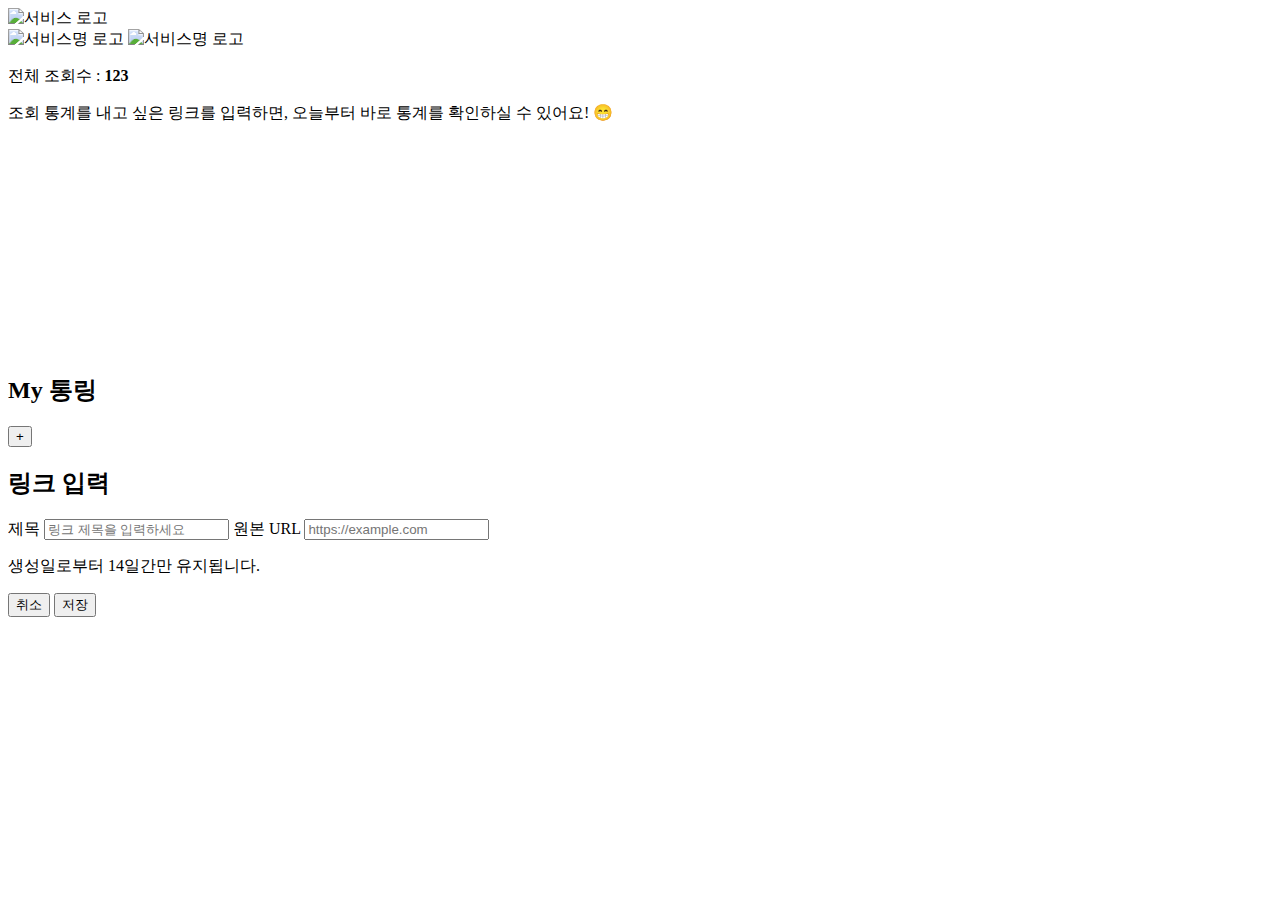
==== src/main/resources/templates/index.html @ deb2af7e "feat : 사용자 및 링크생성 기능" ====
<!DOCTYPE html>
<html xmlns:th="http://www.thymeleaf.org">
<head>
    <title>TongLink</title>
    <meta name="viewport" content="width=device-width, initial-scale=1.0, user-scalable=no">
    <link rel="android-touch-icon" sizes="72x72" th:href="@{/images/android-icon-72x72.png}">
    <link rel="apple-touch-icon" sizes="72x72" th:href="@{/images/apple-icon-72x72.png}">
    <link rel="icon" type="image/png" sizes="32x32" th:href="@{/images/favicon-32x32.png}">
    <link rel="stylesheet" th:href="@{/css/common.css}" />
    <link rel="manifest" th:href="@{/manifest.json}">
    <script th:src="@{/js/user.js}" defer></script>
    <script th:src="@{/js/index-modal.js}" defer></script>
    <script th:src="@{/js/tonglink-list.js}" defer></script>
    <script th:src="@{/js/service-worker.js}" defer></script>
    <meta name="theme-color" content="#262626">
    <script src="https://cdn.jsdelivr.net/npm/chart.js"></script>
</head>
<body>
<div id="splash-screen" class="splash-screen">
    <div class="splash-content">
        <img src="/images/tonglink-splash-white.png" alt="서비스 로고" class="splash-logo">
    </div>
</div>
<div class="app-container">
    <main class="main-content">
        <section class="profile-section">
            <div class="header-logo">
                <img src="/images/tonglink-logo-white.png" alt="서비스명 로고" class="header&#45;&#45;logo-img">
                <img src="/images/tonglink-textlogo-white.png" alt="서비스명 로고" class="header&#45;&#45;logo-img">
            </div>
            <p class="profile-subtitle">전체 조회수 : <strong>123</strong></p>
            <p class="profile-description">조회 통계를 내고 싶은 링크를 입력하면, 오늘부터 바로 통계를 확인하실 수 있어요! 😁</p>
        </section>
        <section class="stats-section">
            <div class="stats-card">
                <canvas id="stats-chart" width="400" height="200"></canvas>
            </div>
        </section>
        <div class="gray-bar-wrapper">
            <div class="gray-bar"></div>
        </div>
        <section class="popular-section" style="margin-top: 30px;">
            <div class="popular-header">
                <h2>My 통링</h2>
                <button class="floating-button" id="open-modal">+</button>

                <!-- Modal -->
                <div class="modal-overlay" id="modal">
                    <div class="modal-content">
                        <h2 class="modal-title">링크 입력</h2>
                        <form id="link-form">
                            <label for="title">제목</label>
                            <input type="text" id="title" name="title" placeholder="링크 제목을 입력하세요" required maxlength="50">

                            <label for="originUrl">원본 URL</label>
                            <input type="text" id="originUrl" name="originUrl" placeholder="https://example.com" required>

                            <p class="modal-warning">생성일로부터 14일간만 유지됩니다.</p>
                            <div class="modal-buttons">
                                <button type="button" class="btn btn-cancel" id="close-modal">취소</button>
                                <button type="submit" class="btn btn-submit">저장</button>
                            </div>
                        </form>
                    </div>
                </div>
            </div>
            <div id="tonglink-list"></div>

        </section>
    </main>

    <!-- Fixed Button -->
    <div class="footer-top"></div>
    <div th:replace="fragments/footer :: footer"></div>
</div>
</body>
<script>
    if ("serviceWorker" in navigator) {
        navigator.serviceWorker.register("/js/service-worker.js")
            .then(() => console.log("Service Worker 등록 성공"))
            .catch((error) => console.error("Service Worker 등록 실패:", error));
    }
    document.addEventListener('DOMContentLoaded', () => {
        // PWA 설치 후 실행될 로직
        window.addEventListener("appinstalled", () => {
            console.log("PWA가 설치되었습니다!");

            let userUUID = localStorage.getItem("userUUID");
            if (!userUUID) {
                // UUID가 없으면 새로 생성
                userUUID = crypto.randomUUID();
                localStorage.setItem("userUUID", userUUID);
            }

            // 서버로 UUID 전송
            sendUUIDToServerPWA(userUUID);
        });

        /* 모달 관련 */
        const modal = document.getElementById("modal");
        const openModalButton = document.getElementById("open-modal");
        const closeModalButton = document.getElementById("close-modal");
        const form = document.getElementById("link-form");

        /* Splash 관련 */
        const splashScreen = document.getElementById('splash-screen');

        /* My 통링 관련 */
        const container = document.getElementById("tonglink-list");

        // 첫 방문 여부 확인 (localStorage에 방문 여부 저장)
        const hasVisited = localStorage.getItem('hasVisited');


        if (!hasVisited) {
            // 첫 방문인 경우, 스플래시 화면 보여주기
            setTimeout(() => {
                splashScreen.classList.add('hidden'); // 스플래시 숨기기
                openModalButton.style.display = "flex";
            }, 2000); // 2초 후 스플래시 사라짐
            localStorage.setItem('hasVisited', 'true'); // 방문 여부 저장

        } else {
            // 이미 방문한 경우, 스플래시 즉시 숨김
            splashScreen.classList.add('hidden');
            openModalButton.style.display = "flex";
        }

        openModalButton.addEventListener("click", () => {
            modal.style.display = "flex"; // 모달 표시
        });

        // 모달 닫기
        closeModalButton.addEventListener("click", () => {
            modal.style.display = "none"; // 모달 숨김
        });
        // 모달 닫기: 오버레이 클릭
        modal.addEventListener("click", (event) => {
            if (event.target === modal) {
                modal.style.display = "none"; // 모달 숨김
            }
        });

        form.addEventListener("submit", (event) => {
            event.preventDefault(); // 기본 폼 동작 방지

            const originUrl = document.getElementById("originUrl").value;
            const title = document.getElementById("title").value;
            const body = {
                uuId: localStorage.getItem("userUUID"),
                title: title,
                originUrl: originUrl
            }
            saveLink(body);
            modal.style.display = "none"; // 모달 숨김
            initInfiniteScroll(localStorage.getItem("userUUID"), container);
        });
        manageUserUUID();
        // 초기 데이터 렌더링
        initInfiniteScroll(localStorage.getItem("userUUID"), container);
    });

    const ctx = document.getElementById('stats-chart').getContext('2d');

    const statsChart = new Chart(ctx, {
        type: 'bar', // 막대 그래프를 기본으로 설정
        data: {
            labels: ['12/01', '12/02', '12/03', '12/04', '12/05'], // x축 레이블
            datasets: [
                // {
                //     type: 'line', // 선 그래프
                //     label: '조회수',
                //     data: [123, 98, 76, 150, 130], // 조회수 데이터
                //     borderColor: 'rgba(255, 99, 132, 1)', // 선 색상
                //     backgroundColor: 'rgba(255, 99, 132, 0.2)', // 채우기 색상
                //     tension: 0.3, // 선 곡률
                //     fill: true, // 선 아래 채우기
                // },
                {
                    type: 'bar', // 막대 그래프
                    label: '방문자',
                    data: [90, 70, 60, 120, 100], // 방문자 데이터
                    backgroundColor: '#c6c6c6', // 막대 색상
                    color: '#cdcccc',
                    borderRadius: 8, // 막대 모서리 둥글게
                },
            ],
        },
        options: {
            responsive: true, // 반응형 지원
            plugins: {
                legend: {
                    position: 'top', // 범례 위치
                    labels: {
                        font: {
                            size: 14, // 글씨 크기
                            color: '#cdcccc'
                        },
                    },
                },
                tooltip: {
                    enabled: true, // 툴팁 활성화
                    callbacks: {
                        label: function (context) {
                            return `${context.dataset.label}: ${context.raw}회`;
                        },
                    },
                },
            },
            scales: {
                x: {
                    grid: {
                        display: false, // x축 그리드 숨김
                    },
                    ticks: {
                        color: '#cdcccc', // x축 눈금 폰트 색상
                    },
                },
                y: {
                    beginAtZero: true, // y축 0부터 시작
                    grid: {
                        color: '#e0e0e0', // y축 그리드 색상
                    },
                    ticks: {
                        stepSize: 50, // y축 눈금 간격
                        color: '#cdcccc', // y축 눈금 폰트 색상
                    },
                },
            },
        },
    });

    function initPullToRefresh() {

    }

</script>
</html>
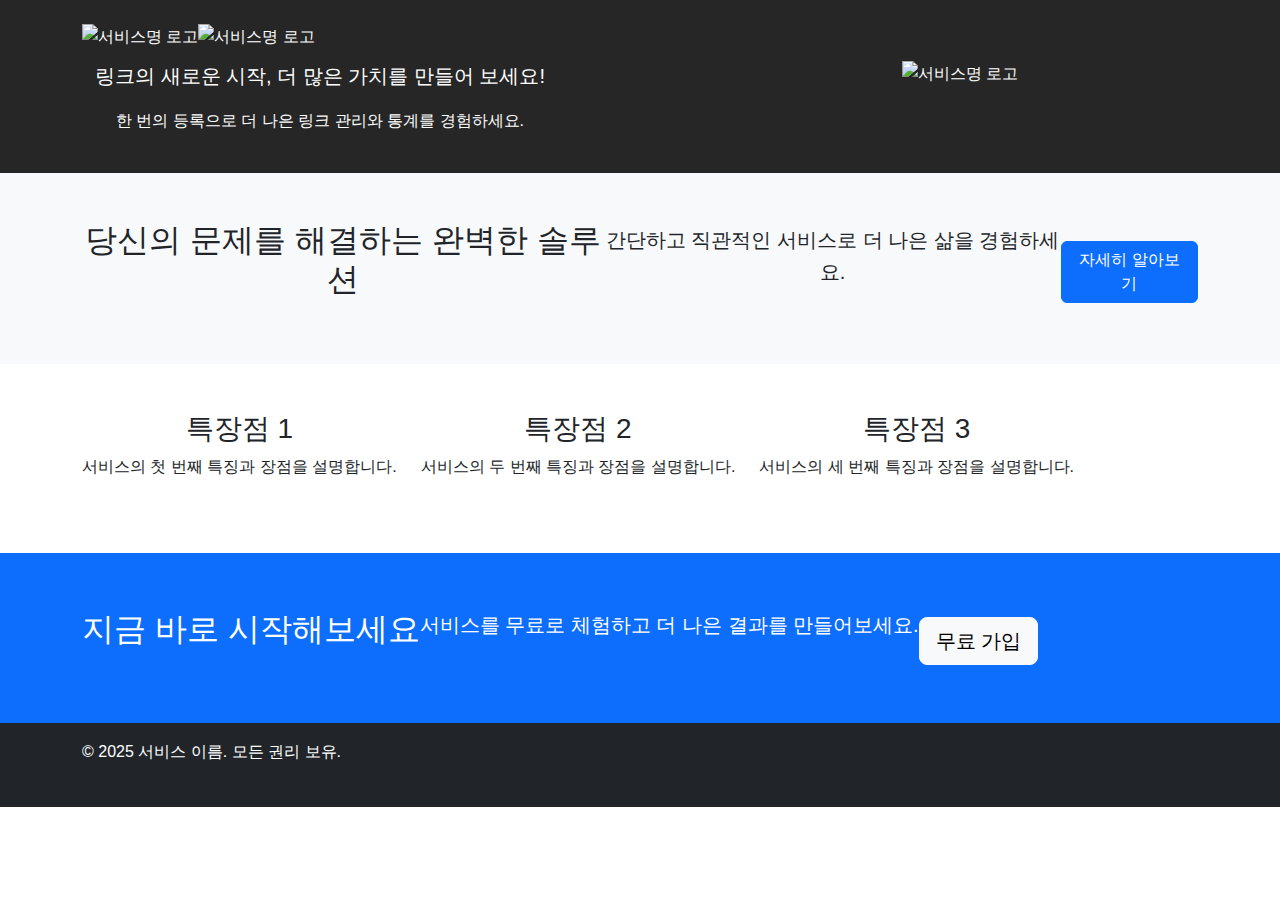
==== commit 656cab7b: "랜딩페이지 1차 적용" ====
--- a/src/main/resources/templates/index.html
+++ b/src/main/resources/templates/index.html
@@ -4,235 +4,154 @@
     <title>TongLink</title>
     <meta name="viewport" content="width=device-width, initial-scale=1.0, user-scalable=no">
     <link rel="android-touch-icon" sizes="72x72" th:href="@{/images/android-icon-72x72.png}">
-    <link rel="apple-touch-icon" sizes="72x72" th:href="@{/images/apple-icon-72x72.png}">
+    <link rel="apple-touch-icon" sizes="72x72" th:href="@{/images/icons/icon-128x128-v2.png}">
     <link rel="icon" type="image/png" sizes="32x32" th:href="@{/images/favicon-32x32.png}">
-    <link rel="stylesheet" th:href="@{/css/common.css}" />
-    <link rel="manifest" th:href="@{/manifest.json}">
-    <script th:src="@{/js/user.js}" defer></script>
-    <script th:src="@{/js/index-modal.js}" defer></script>
-    <script th:src="@{/js/tonglink-list.js}" defer></script>
-    <script th:src="@{/js/service-worker.js}" defer></script>
-    <meta name="theme-color" content="#262626">
-    <script src="https://cdn.jsdelivr.net/npm/chart.js"></script>
+    <!-- Bootstrap CSS -->
+    <link rel="stylesheet" href="https://cdn.jsdelivr.net/npm/bootstrap@5.3.0/dist/css/bootstrap.min.css">
+    <!-- 커스텀 CSS -->
+    <link rel="stylesheet" href="/css/styles.css" th:href="@{/css/common.css}">
+
+    <style>
+        body {
+            font-family: 'Arial', sans-serif;
+            line-height: 1.6;
+        }
+
+        header {
+            background: linear-gradient(45deg, #262626, rgb(38, 38, 38));
+        }
+
+        .container {
+            display: flex;
+            align-items: center;
+            justify-content: flex-start;
+            margin-bottom: 10px;
+        }
+        .first-parent-container {
+            display: flex;
+            flex-direction: row;
+        }
+        .first-container-left {
+            flex: 1;
+        }
+        .first-container-right {
+            flex: 1;
+        }
+
+        footer {
+            background: #333;
+            color: #aaa;
+        }
+    </style>
 </head>
 <body>
-<div id="splash-screen" class="splash-screen">
-    <div class="splash-content">
-        <img src="/images/tonglink-splash-white.png" alt="서비스 로고" class="splash-logo">
+<header class="bg-primary text-white text-center py-4">
+    <div class="container">
+        <img src="/images/tonglink-logo-white.png" alt="서비스명 로고" class="header&#45;&#45;logo-img">
+        <img src="/images/tonglink-textlogo-white.png" alt="서비스명 로고" class="header&#45;&#45;logo-img">
     </div>
-</div>
-<div class="app-container">
-    <main class="main-content">
-        <section class="profile-section">
-            <div class="header-logo">
-                <img src="/images/tonglink-logo-white.png" alt="서비스명 로고" class="header&#45;&#45;logo-img">
-                <img src="/images/tonglink-textlogo-white.png" alt="서비스명 로고" class="header&#45;&#45;logo-img">
-            </div>
-            <p class="profile-subtitle">전체 조회수 : <strong>123</strong></p>
-            <p class="profile-description">조회 통계를 내고 싶은 링크를 입력하면, 오늘부터 바로 통계를 확인하실 수 있어요! 😁</p>
-        </section>
-        <section class="stats-section">
-            <div class="stats-card">
-                <canvas id="stats-chart" width="400" height="200"></canvas>
-            </div>
-        </section>
-        <div class="gray-bar-wrapper">
-            <div class="gray-bar"></div>
+    <div class="first-parent-container">
+        <div class="first-container-left">
+            <p class="lead">링크의 새로운 시작, 더 많은 가치를 만들어 보세요!</p>
+            <p>한 번의 등록으로 더 나은 링크 관리와 통계를 경험하세요.</p>
         </div>
-        <section class="popular-section" style="margin-top: 30px;">
-            <div class="popular-header">
-                <h2>My 통링</h2>
-                <button class="floating-button" id="open-modal">+</button>
+        <div class="first-container-right">
+            <img src="/images/tonglink-logo-white.png" alt="서비스명 로고" class="header&#45;&#45;logo-img">
+        </div>
+    </div>
 
-                <!-- Modal -->
-                <div class="modal-overlay" id="modal">
-                    <div class="modal-content">
-                        <h2 class="modal-title">링크 입력</h2>
-                        <form id="link-form">
-                            <label for="title">제목</label>
-                            <input type="text" id="title" name="title" placeholder="링크 제목을 입력하세요" required maxlength="50">
 
-                            <label for="originUrl">원본 URL</label>
-                            <input type="text" id="originUrl" name="originUrl" placeholder="https://example.com" required>
+</header>
 
-                            <p class="modal-warning">생성일로부터 14일간만 유지됩니다.</p>
-                            <div class="modal-buttons">
-                                <button type="button" class="btn btn-cancel" id="close-modal">취소</button>
-                                <button type="submit" class="btn btn-submit">저장</button>
-                            </div>
-                        </form>
-                    </div>
+<main>
+    <!-- Hero Section -->
+    <section class="py-5 bg-light text-center">
+        <div class="container">
+            <h2>당신의 문제를 해결하는 완벽한 솔루션</h2>
+            <p class="lead">간단하고 직관적인 서비스로 더 나은 삶을 경험하세요.</p>
+            <a href="#features" class="btn btn-primary mt-3">자세히 알아보기</a>
+        </div>
+    </section>
+
+    <!-- Features Section -->
+    <section id="features" class="py-5">
+        <div class="container">
+            <div class="row text-center">
+                <div class="col-md-4">
+                    <i class="bi bi-check-circle fs-1 text-success"></i>
+                    <h3>특장점 1</h3>
+                    <p>서비스의 첫 번째 특징과 장점을 설명합니다.</p>
+                </div>
+                <div class="col-md-4">
+                    <i class="bi bi-lightning-fill fs-1 text-warning"></i>
+                    <h3>특장점 2</h3>
+                    <p>서비스의 두 번째 특징과 장점을 설명합니다.</p>
+                </div>
+                <div class="col-md-4">
+                    <i class="bi bi-people-fill fs-1 text-info"></i>
+                    <h3>특장점 3</h3>
+                    <p>서비스의 세 번째 특징과 장점을 설명합니다.</p>
                 </div>
             </div>
-            <div id="tonglink-list"></div>
+        </div>
+    </section>
 
-        </section>
-    </main>
+    <!-- CTA Section -->
+    <section class="py-5 bg-primary text-white text-center ">
+        <div class="container">
+            <h2>지금 바로 시작해보세요</h2>
+            <p class="lead">서비스를 무료로 체험하고 더 나은 결과를 만들어보세요.</p>
+            <a href="/signup" class="btn btn-light btn-lg mt-3" th:href="@{/signup}">무료 가입</a>
+        </div>
+    </section>
+</main>
 
-    <!-- Fixed Button -->
-    <div class="footer-top"></div>
-    <div th:replace="fragments/footer :: footer"></div>
-</div>
+<footer class="bg-dark text-white text-center py-3">
+    <div class="container">
+        <p>&copy; 2025 서비스 이름. 모든 권리 보유.</p>
+    </div>
+</footer>
+
+<!-- Bootstrap JS -->
+<script src="https://cdn.jsdelivr.net/npm/bootstrap@5.3.0/dist/js/bootstrap.bundle.min.js"></script>
 </body>
-<script>
-    if ("serviceWorker" in navigator) {
-        navigator.serviceWorker.register("/js/service-worker.js")
-            .then(() => console.log("Service Worker 등록 성공"))
-            .catch((error) => console.error("Service Worker 등록 실패:", error));
-    }
-    document.addEventListener('DOMContentLoaded', () => {
-        // PWA 설치 후 실행될 로직
-        window.addEventListener("appinstalled", () => {
-            console.log("PWA가 설치되었습니다!");
-
-            let userUUID = localStorage.getItem("userUUID");
-            if (!userUUID) {
-                // UUID가 없으면 새로 생성
-                userUUID = crypto.randomUUID();
-                localStorage.setItem("userUUID", userUUID);
-            }
-
-            // 서버로 UUID 전송
-            sendUUIDToServerPWA(userUUID);
-        });
-
-        /* 모달 관련 */
-        const modal = document.getElementById("modal");
-        const openModalButton = document.getElementById("open-modal");
-        const closeModalButton = document.getElementById("close-modal");
-        const form = document.getElementById("link-form");
-
-        /* Splash 관련 */
-        const splashScreen = document.getElementById('splash-screen');
-
-        /* My 통링 관련 */
-        const container = document.getElementById("tonglink-list");
-
-        // 첫 방문 여부 확인 (localStorage에 방문 여부 저장)
-        const hasVisited = localStorage.getItem('hasVisited');
+</html>
 
 
-        if (!hasVisited) {
-            // 첫 방문인 경우, 스플래시 화면 보여주기
-            setTimeout(() => {
-                splashScreen.classList.add('hidden'); // 스플래시 숨기기
-                openModalButton.style.display = "flex";
-            }, 2000); // 2초 후 스플래시 사라짐
-            localStorage.setItem('hasVisited', 'true'); // 방문 여부 저장
+<!--
+히어로 섹션 (Hero Section)
 
-        } else {
-            // 이미 방문한 경우, 스플래시 즉시 숨김
-            splashScreen.classList.add('hidden');
-            openModalButton.style.display = "flex";
-        }
+“링크 하나로, 더 많은 가능성을 열어보세요.”
+특정 링크를 등록하면 새로운 링크를 생성하고, 통계와 푸시 알림으로 스마트한 링크 관리를 시작하세요.
+지금 시작하기
 
-        openModalButton.addEventListener("click", () => {
-            modal.style.display = "flex"; // 모달 표시
-        });
+특장점 섹션 (Features Section)
+	1.	스마트 링크 생성
+원래의 링크를 새로운 링크로 변환! 생성된 링크로 접속하면 자동으로 원래 링크로 이동합니다.
+	2.	실시간 통계 확인
+언제, 어디에서 클릭되었는지 확인하고 홍보 효과를 극대화하세요.
+	3.	푸시 알림
+클릭이 발생할 때마다 즉시 알림을 받아 중요한 순간을 놓치지 마세요.
+	4.	동기화된 관리
+로그인만 하면 다른 기기에서도 기존에 사용하던 링크를 바로 사용할 수 있습니다.
+	5.	Top 100 링크
+조회수가 높은 링크를 모아 보여주는 Top 100 목록으로 홍보 효과를 확인하고 새로운 아이디어를 얻으세요.
 
-        // 모달 닫기
-        closeModalButton.addEventListener("click", () => {
-            modal.style.display = "none"; // 모달 숨김
-        });
-        // 모달 닫기: 오버레이 클릭
-        modal.addEventListener("click", (event) => {
-            if (event.target === modal) {
-                modal.style.display = "none"; // 모달 숨김
-            }
-        });
+CTA (Call-To-Action) 섹션
 
-        form.addEventListener("submit", (event) => {
-            event.preventDefault(); // 기본 폼 동작 방지
+“링크 관리의 새로운 시대, 지금 시작하세요!”
+지금 무료로 가입하고, 간편하게 통계와 알림을 설정하세요.
+무료로 시작하기
 
-            const originUrl = document.getElementById("originUrl").value;
-            const title = document.getElementById("title").value;
-            const body = {
-                uuId: localStorage.getItem("userUUID"),
-                title: title,
-                originUrl: originUrl
-            }
-            saveLink(body);
-            modal.style.display = "none"; // 모달 숨김
-            initInfiniteScroll(localStorage.getItem("userUUID"), container);
-        });
-        manageUserUUID();
-        // 초기 데이터 렌더링
-        initInfiniteScroll(localStorage.getItem("userUUID"), container);
-    });
+Top 100 섹션 (추가 가능)
 
-    const ctx = document.getElementById('stats-chart').getContext('2d');
+“최고의 링크를 한눈에, Top 100 리스트”
+조회수가 가장 높은 링크들을 확인하고, 나만의 성공 전략을 만들어 보세요.
 
-    const statsChart = new Chart(ctx, {
-        type: 'bar', // 막대 그래프를 기본으로 설정
-        data: {
-            labels: ['12/01', '12/02', '12/03', '12/04', '12/05'], // x축 레이블
-            datasets: [
-                // {
-                //     type: 'line', // 선 그래프
-                //     label: '조회수',
-                //     data: [123, 98, 76, 150, 130], // 조회수 데이터
-                //     borderColor: 'rgba(255, 99, 132, 1)', // 선 색상
-                //     backgroundColor: 'rgba(255, 99, 132, 0.2)', // 채우기 색상
-                //     tension: 0.3, // 선 곡률
-                //     fill: true, // 선 아래 채우기
-                // },
-                {
-                    type: 'bar', // 막대 그래프
-                    label: '방문자',
-                    data: [90, 70, 60, 120, 100], // 방문자 데이터
-                    backgroundColor: '#c6c6c6', // 막대 색상
-                    color: '#cdcccc',
-                    borderRadius: 8, // 막대 모서리 둥글게
-                },
-            ],
-        },
-        options: {
-            responsive: true, // 반응형 지원
-            plugins: {
-                legend: {
-                    position: 'top', // 범례 위치
-                    labels: {
-                        font: {
-                            size: 14, // 글씨 크기
-                            color: '#cdcccc'
-                        },
-                    },
-                },
-                tooltip: {
-                    enabled: true, // 툴팁 활성화
-                    callbacks: {
-                        label: function (context) {
-                            return `${context.dataset.label}: ${context.raw}회`;
-                        },
-                    },
-                },
-            },
-            scales: {
-                x: {
-                    grid: {
-                        display: false, // x축 그리드 숨김
-                    },
-                    ticks: {
-                        color: '#cdcccc', // x축 눈금 폰트 색상
-                    },
-                },
-                y: {
-                    beginAtZero: true, // y축 0부터 시작
-                    grid: {
-                        color: '#e0e0e0', // y축 그리드 색상
-                    },
-                    ticks: {
-                        stepSize: 50, // y축 눈금 간격
-                        color: '#cdcccc', // y축 눈금 폰트 색상
-                    },
-                },
-            },
-        },
-    });
+푸터
 
-    function initPullToRefresh() {
+“서비스 이름”
+스마트한 링크 관리와 통계의 모든 것.
+© 2025 서비스 이름. 모든 권리 보유.
 
-    }
-
-</script>
-</html>+-->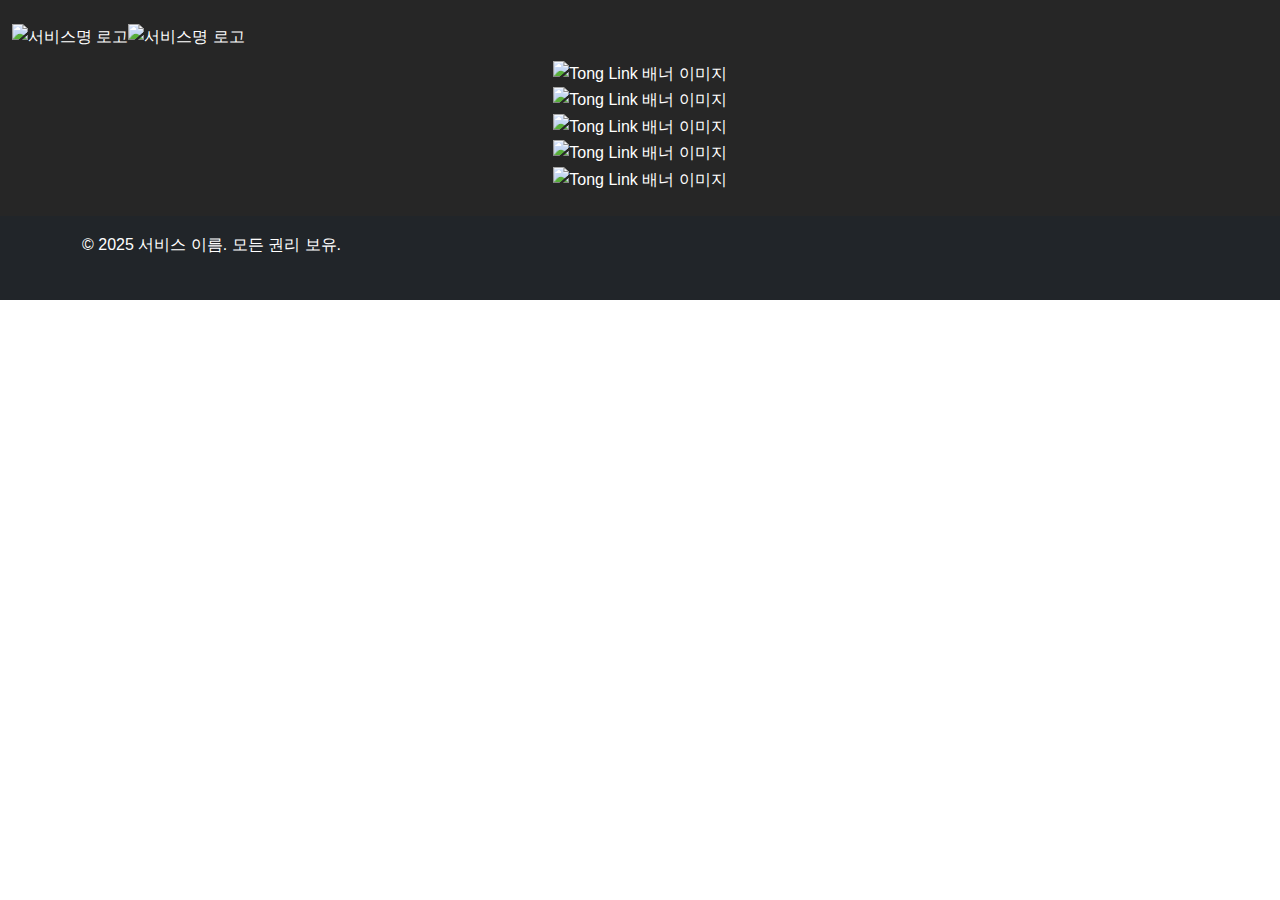
==== commit bd01c484: "랜딩페이지 1차 제작" ====
--- a/src/main/resources/templates/index.html
+++ b/src/main/resources/templates/index.html
@@ -27,17 +27,20 @@
             justify-content: flex-start;
             margin-bottom: 10px;
         }
-        .first-parent-container {
-            display: flex;
-            flex-direction: row;
-        }
-        .first-container-left {
-            flex: 1;
-        }
-        .first-container-right {
-            flex: 1;
+        .image-banner-section {
+            background-color: #262626; /* 섹션 배경색 */
         }
 
+        .image-container {
+            text-align: center;
+        }
+
+        .responsive-image {
+            margin: 0 auto;
+            max-width: 60%; /* 이미지가 화면의 60% 너비로 제한 */
+            max-height: 80vh; /* 이미지의 최대 높이를 화면 높이의 80%로 제한 */
+            object-fit: contain; /* 이미지가 잘리지 않도록 비율 유지 */
+        }
         footer {
             background: #333;
             color: #aaa;
@@ -46,65 +49,37 @@
 </head>
 <body>
 <header class="bg-primary text-white text-center py-4">
-    <div class="container">
+    <div class="container" style="max-width: 100%">
         <img src="/images/tonglink-logo-white.png" alt="서비스명 로고" class="header&#45;&#45;logo-img">
         <img src="/images/tonglink-textlogo-white.png" alt="서비스명 로고" class="header&#45;&#45;logo-img">
     </div>
-    <div class="first-parent-container">
-        <div class="first-container-left">
-            <p class="lead">링크의 새로운 시작, 더 많은 가치를 만들어 보세요!</p>
-            <p>한 번의 등록으로 더 나은 링크 관리와 통계를 경험하세요.</p>
+    <section class="image-banner-section">
+        <div class="image-container">
+            <img src="/images/banner1.png" alt="Tong Link 배너 이미지" class="responsive-image">
         </div>
-        <div class="first-container-right">
-            <img src="/images/tonglink-logo-white.png" alt="서비스명 로고" class="header&#45;&#45;logo-img">
+    </section>
+    <section class="image-banner-section">
+        <div class="image-container">
+            <img src="/images/banner1.png" alt="Tong Link 배너 이미지" class="responsive-image">
         </div>
-    </div>
-
-
+    </section>
+    <section class="image-banner-section">
+        <div class="image-container">
+            <img src="/images/banner1.png" alt="Tong Link 배너 이미지" class="responsive-image">
+        </div>
+    </section>
+    <section class="image-banner-section">
+        <div class="image-container">
+            <img src="/images/banner1.png" alt="Tong Link 배너 이미지" class="responsive-image">
+        </div>
+    </section>
+    <section class="image-banner-section">
+        <div class="image-container">
+            <img src="/images/banner1.png" alt="Tong Link 배너 이미지" class="responsive-image">
+        </div>
+    </section>
 </header>
 
-<main>
-    <!-- Hero Section -->
-    <section class="py-5 bg-light text-center">
-        <div class="container">
-            <h2>당신의 문제를 해결하는 완벽한 솔루션</h2>
-            <p class="lead">간단하고 직관적인 서비스로 더 나은 삶을 경험하세요.</p>
-            <a href="#features" class="btn btn-primary mt-3">자세히 알아보기</a>
-        </div>
-    </section>
-
-    <!-- Features Section -->
-    <section id="features" class="py-5">
-        <div class="container">
-            <div class="row text-center">
-                <div class="col-md-4">
-                    <i class="bi bi-check-circle fs-1 text-success"></i>
-                    <h3>특장점 1</h3>
-                    <p>서비스의 첫 번째 특징과 장점을 설명합니다.</p>
-                </div>
-                <div class="col-md-4">
-                    <i class="bi bi-lightning-fill fs-1 text-warning"></i>
-                    <h3>특장점 2</h3>
-                    <p>서비스의 두 번째 특징과 장점을 설명합니다.</p>
-                </div>
-                <div class="col-md-4">
-                    <i class="bi bi-people-fill fs-1 text-info"></i>
-                    <h3>특장점 3</h3>
-                    <p>서비스의 세 번째 특징과 장점을 설명합니다.</p>
-                </div>
-            </div>
-        </div>
-    </section>
-
-    <!-- CTA Section -->
-    <section class="py-5 bg-primary text-white text-center ">
-        <div class="container">
-            <h2>지금 바로 시작해보세요</h2>
-            <p class="lead">서비스를 무료로 체험하고 더 나은 결과를 만들어보세요.</p>
-            <a href="/signup" class="btn btn-light btn-lg mt-3" th:href="@{/signup}">무료 가입</a>
-        </div>
-    </section>
-</main>
 
 <footer class="bg-dark text-white text-center py-3">
     <div class="container">
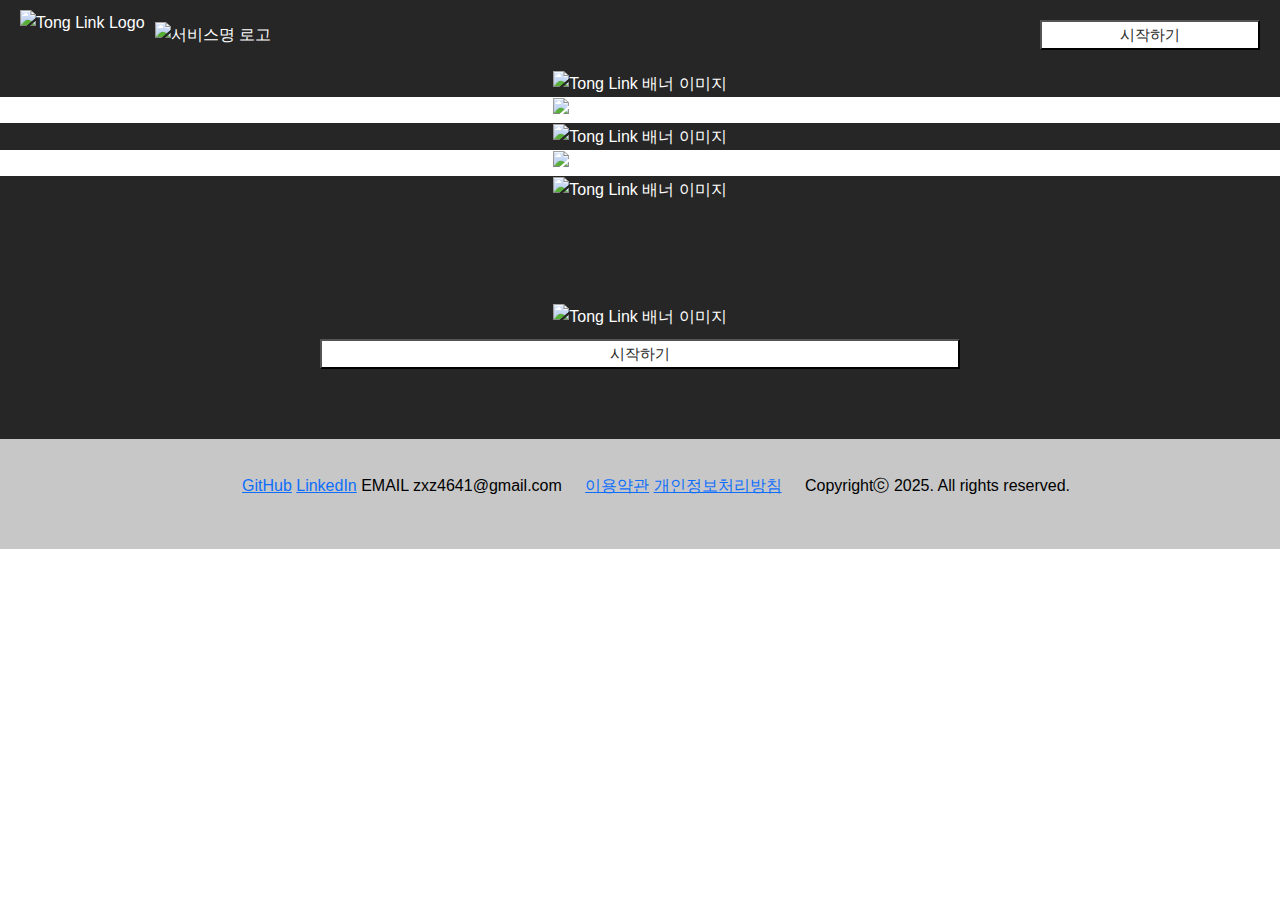
==== commit 61a3dd8d: "랜딩 페이지 제작완료" ====
--- a/src/main/resources/templates/index.html
+++ b/src/main/resources/templates/index.html
@@ -37,55 +37,128 @@
 
         .responsive-image {
             margin: 0 auto;
-            max-width: 60%; /* 이미지가 화면의 60% 너비로 제한 */
-            max-height: 80vh; /* 이미지의 최대 높이를 화면 높이의 80%로 제한 */
+            max-width: 100%; /* 이미지가 화면의 60% 너비로 제한 */
+            max-height: 60vh; /* 이미지의 최대 높이를 화면 높이의 80%로 제한 */
             object-fit: contain; /* 이미지가 잘리지 않도록 비율 유지 */
         }
-        footer {
-            background: #333;
-            color: #aaa;
+
+        .index-footer {
+            background: #c7c7c7;
+            width: 100%;
+            margin: 0 auto;
+            padding: 35px 0;
+            display: flex;
+            align-content: center;
+            align-items: center;
+            justify-content: center;
+        }
+
+        .footer_infor {
+            display: flex;
+            align-content: flex-start;
+            align-items: flex-start;
+            justify-content: space-between;
+            width: 860px;
+        }
+
+        .footer_infor li {
+            font-size: 16px;
+            font-weight: 400;
+            color: #000000;
+            line-height: 1.5;
+            word-break: keep-all;
+            list-style: none;
         }
     </style>
 </head>
 <body>
-<header class="bg-primary text-white text-center py-4">
-    <div class="container" style="max-width: 100%">
-        <img src="/images/tonglink-logo-white.png" alt="서비스명 로고" class="header&#45;&#45;logo-img">
-        <img src="/images/tonglink-textlogo-white.png" alt="서비스명 로고" class="header&#45;&#45;logo-img">
+<header class="bg-primary text-white text-center">
+    <div class="header-container" style="display: flex; align-items: center; justify-content: space-between; padding: 10px 20px 10px 20px;">
+        <!-- 왼쪽 이미지 -->
+        <div class="left-section" style="display: flex; align-items: center; gap: 10px; flex: 5;">
+            <img src="/images/tonglink-logo-white.png" alt="Tong Link Logo" class="header-logo-img" style="height: 50px;" />
+            <img src="/images/tonglink-textlogo-white.png" alt="서비스명 로고" class="header&#45;&#45;logo-img">
+        </div>
+
+        <!-- 오른쪽 버튼 -->
+        <button id="install-button" class="install-button" style="
+        display: block;
+        margin: 10px auto;
+        width: 100%;
+        display: block;
+        margin: 10px auto;
+        background: #fff;
+        color: #262626;font-size: 15px;
+        flex: 1;"
+        onclick="location.href='/home'">
+            시작하기
+        </button>
     </div>
     <section class="image-banner-section">
         <div class="image-container">
             <img src="/images/banner1.png" alt="Tong Link 배너 이미지" class="responsive-image">
         </div>
     </section>
-    <section class="image-banner-section">
-        <div class="image-container">
-            <img src="/images/banner1.png" alt="Tong Link 배너 이미지" class="responsive-image">
-        </div>
-    </section>
-    <section class="image-banner-section">
-        <div class="image-container">
-            <img src="/images/banner1.png" alt="Tong Link 배너 이미지" class="responsive-image">
-        </div>
-    </section>
-    <section class="image-banner-section">
-        <div class="image-container">
-            <img src="/images/banner1.png" alt="Tong Link 배너 이미지" class="responsive-image">
-        </div>
-    </section>
-    <section class="image-banner-section">
-        <div class="image-container">
-            <img src="/images/banner1.png" alt="Tong Link 배너 이미지" class="responsive-image">
-        </div>
+    <section class="image-banner-section" style="background: #fff;">
+        <div class="image-container">
+            <img src="/images/banner2.png" alt="Tong Link 배너 이미지" class="responsive-image">
+        </div>
+    </section>
+    <section class="image-banner-section">
+        <div class="image-container">
+            <img src="/images/banner3.png" alt="Tong Link 배너 이미지" class="responsive-image">
+        </div>
+    </section>
+    <section class="image-banner-section" style="background: #fff;">
+        <div class="image-container">
+            <img src="/images/banner4.png" alt="Tong Link 배너 이미지" class="responsive-image">
+        </div>
+    </section>
+    <section class="image-banner-section">
+        <div class="image-container">
+            <img src="/images/banner5.png" alt="Tong Link 배너 이미지" class="responsive-image">
+        </div>
+    </section>
+    <section class="image-banner-section">
+        <div class="image-container" style="margin-top: 100px;">
+            <img src="/images/banner6.png" alt="Tong Link 배너 이미지" class="responsive-image">
+        </div>
+        <!-- 버튼 추가 -->
+        <div style="height: 100px;">
+            <button id="install-button" class="install-button" style="display: block;
+                margin: 10px auto;
+                width: 50%;
+                display: block;
+                margin: 10px auto;
+                background: #fff;
+                color: #262626;font-size: 15px;"
+                onclick="location.href='/home'">
+                시작하기
+            </button>
+        </div>
+
     </section>
 </header>
 
 
-<footer class="bg-dark text-white text-center py-3">
-    <div class="container">
-        <p>&copy; 2025 서비스 이름. 모든 권리 보유.</p>
-    </div>
+<footer class="index-footer">
+
+    <ul class="footer_infor">
+        <li>
+            <a style="justify-content: start; text-decoration: underline;" href="https://github.com/Darren4641" target="_blank" rel="noopener noreferrer">GitHub</a>
+            <a style="justify-content: start; text-decoration: underline;" href="https://www.linkedin.com/in/%EB%8C%80%ED%98%84-%EA%B9%80-162a1b276/" target="_blank" rel="noopener noreferrer">LinkedIn</a>
+            EMAIL  zxz4641@gmail.com<br>
+        </li>
+        <li>
+            <a style="justify-content: start; text-decoration: underline;" href="/terms-of-service" target="_blank" rel="noopener noreferrer">이용약관</a>
+            <a style="justify-content: start; text-decoration: underline;" href="/privacy-policy" target="_blank" rel="noopener noreferrer">개인정보처리방침</a>
+        </li>
+        <li>
+            Copyrightⓒ 2025. All rights reserved.<br>
+        </li>
+    </ul>
 </footer>
+
 
 <!-- Bootstrap JS -->
 <script src="https://cdn.jsdelivr.net/npm/bootstrap@5.3.0/dist/js/bootstrap.bundle.min.js"></script>
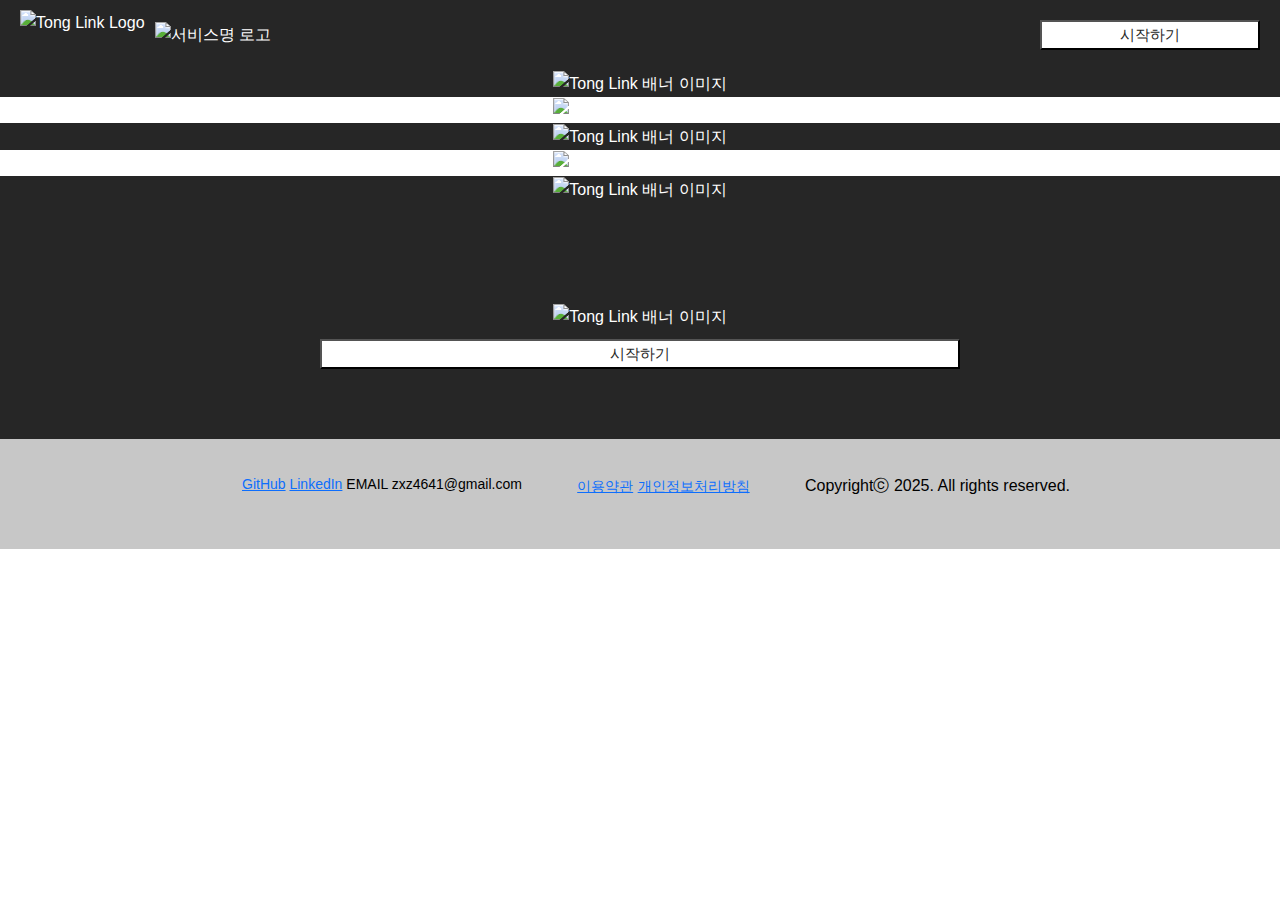
==== commit 390a664c: "랜딩페이지 푸터 반응형" ====
--- a/src/main/resources/templates/index.html
+++ b/src/main/resources/templates/index.html
@@ -58,6 +58,8 @@
             align-content: flex-start;
             align-items: flex-start;
             justify-content: space-between;
+            margin-left: 10px;
+            margin-right: 10px;
             width: 860px;
         }
 
@@ -144,14 +146,14 @@
 <footer class="index-footer">
 
     <ul class="footer_infor">
-        <li>
-            <a style="justify-content: start; text-decoration: underline;" href="https://github.com/Darren4641" target="_blank" rel="noopener noreferrer">GitHub</a>
-            <a style="justify-content: start; text-decoration: underline;" href="https://www.linkedin.com/in/%EB%8C%80%ED%98%84-%EA%B9%80-162a1b276/" target="_blank" rel="noopener noreferrer">LinkedIn</a>
+        <li style="font-size: 14px; ">
+            <a style="font-size: 14px; justify-content: start; text-decoration: underline;" href="https://github.com/Darren4641" target="_blank" rel="noopener noreferrer">GitHub</a>
+            <a style="font-size: 14px; justify-content: start; text-decoration: underline;" href="https://www.linkedin.com/in/%EB%8C%80%ED%98%84-%EA%B9%80-162a1b276/" target="_blank" rel="noopener noreferrer">LinkedIn</a>
             EMAIL  zxz4641@gmail.com<br>
         </li>
         <li>
-            <a style="justify-content: start; text-decoration: underline;" href="/terms-of-service" target="_blank" rel="noopener noreferrer">이용약관</a>
-            <a style="justify-content: start; text-decoration: underline;" href="/privacy-policy" target="_blank" rel="noopener noreferrer">개인정보처리방침</a>
+            <a style="font-size: 14px; justify-content: start; text-decoration: underline;" href="/terms-of-service" target="_blank" rel="noopener noreferrer">이용약관</a>
+            <a style="font-size: 14px; justify-content: start; text-decoration: underline;" href="/privacy-policy" target="_blank" rel="noopener noreferrer">개인정보처리방침</a>
         </li>
         <li>
             Copyrightⓒ 2025. All rights reserved.<br>
